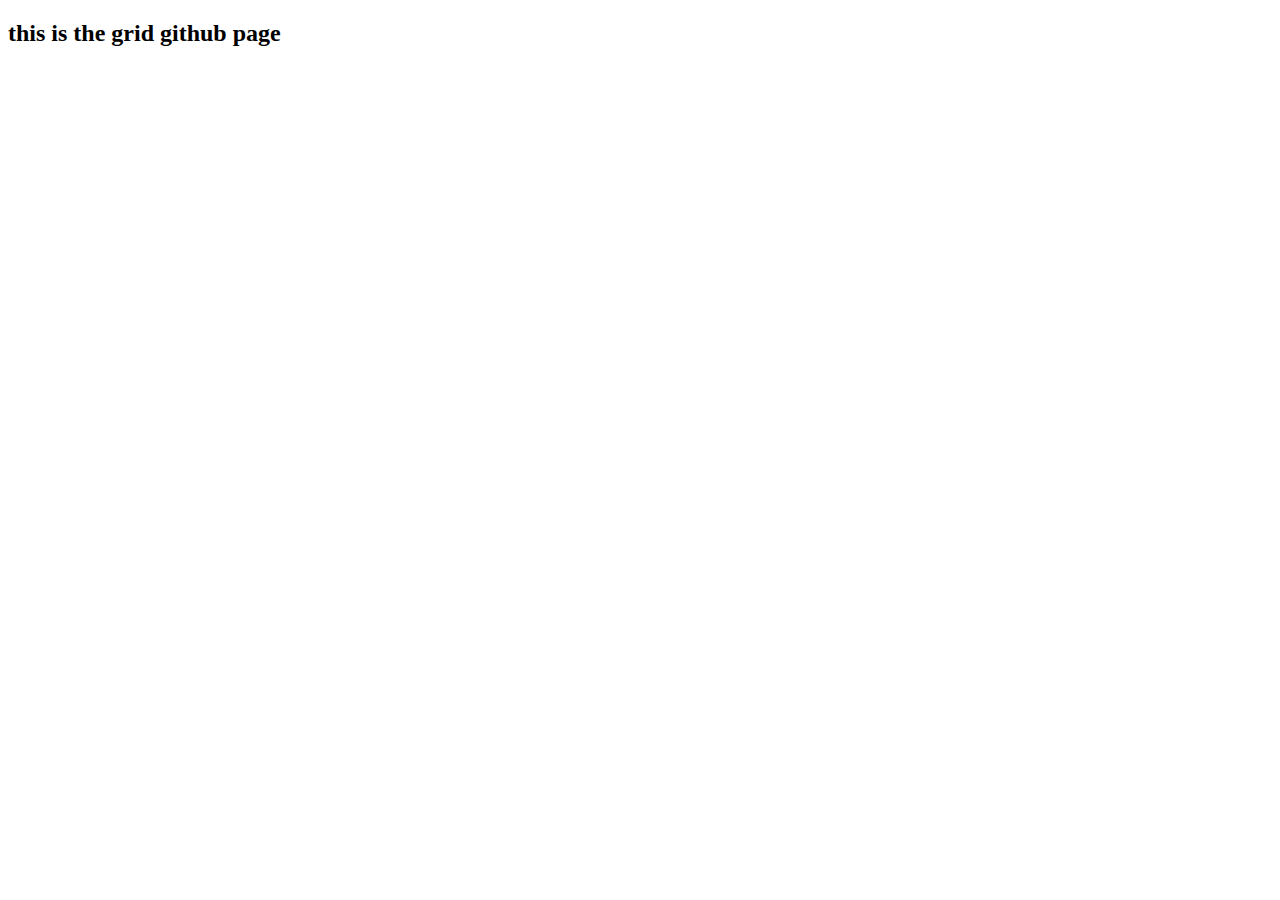
==== docs/index.html @ a2e70191 "content for the github page" ====
<!DOCTYPE html>
<html lang="en">
<head>
    <meta charset="UTF-8">
    <meta name="viewport" content="width=device-width, initial-scale=1.0">
    <meta http-equiv="X-UA-Compatible" content="ie=edge">
    <title>github pages</title>
</head>
<body>
    <main>
        <h2>this is the grid github page</h2>
    </main>
</body>
</html>
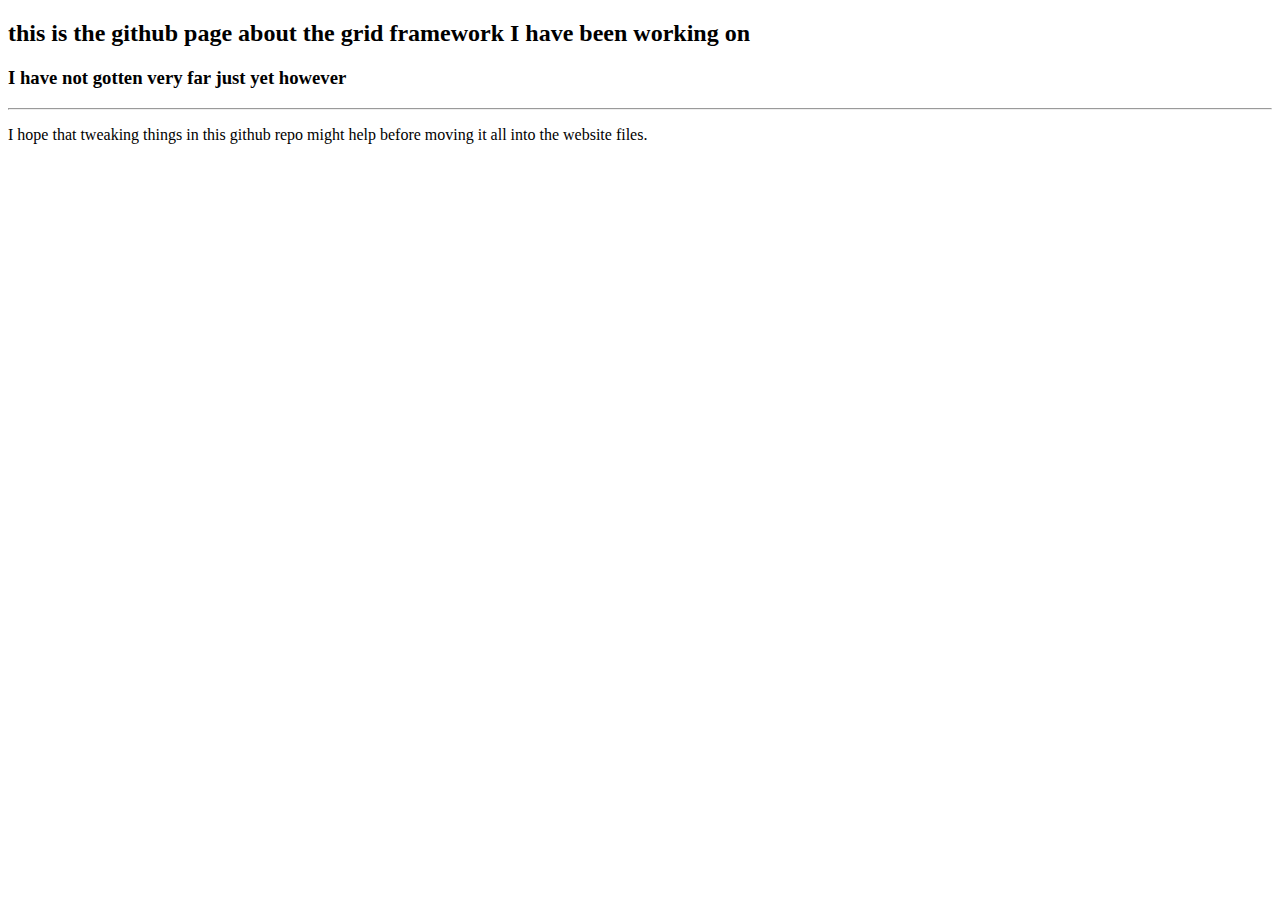
==== commit 39430dbd: "working on a better github page" ====
--- a/docs/index.html
+++ b/docs/index.html
@@ -1,14 +1,22 @@
 <!DOCTYPE html>
 <html lang="en">
+
 <head>
     <meta charset="UTF-8">
     <meta name="viewport" content="width=device-width, initial-scale=1.0">
     <meta http-equiv="X-UA-Compatible" content="ie=edge">
     <title>github pages</title>
 </head>
+
 <body>
     <main>
-        <h2>this is the grid github page</h2>
+        <h2>this is the github page about the grid framework I have been
+            working on</h2>
+        <h3 id="i-have-not-gotten-very-far-just-yet-however">I have not gotten very far just yet however</h3>
+        <hr>
+        <p>I hope that tweaking things in this github repo might help before moving it all into the website files.</p>
+
     </main>
 </body>
+
 </html>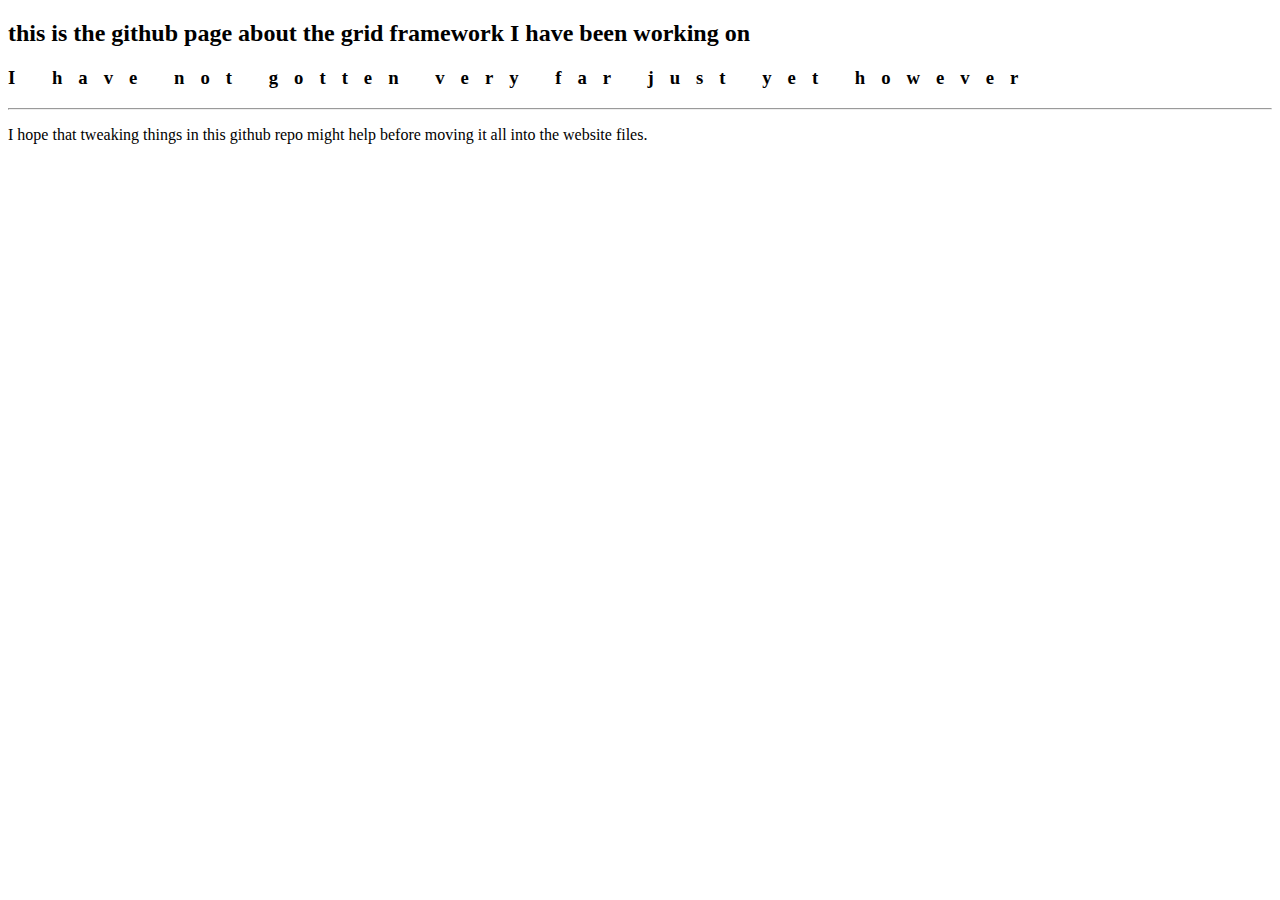
==== commit 71f78d6c: "added some styles to the github page ?" ====
--- a/docs/index.html
+++ b/docs/index.html
@@ -6,6 +6,7 @@
     <meta name="viewport" content="width=device-width, initial-scale=1.0">
     <meta http-equiv="X-UA-Compatible" content="ie=edge">
     <title>github pages</title>
+    <link rel="stylesheet" href="pages.css">
 </head>
 
 <body>
--- a/docs/pages.css
+++ b/docs/pages.css
@@ -0,0 +1,3 @@
+h3 {
+    letter-spacing: 1rem;
+}